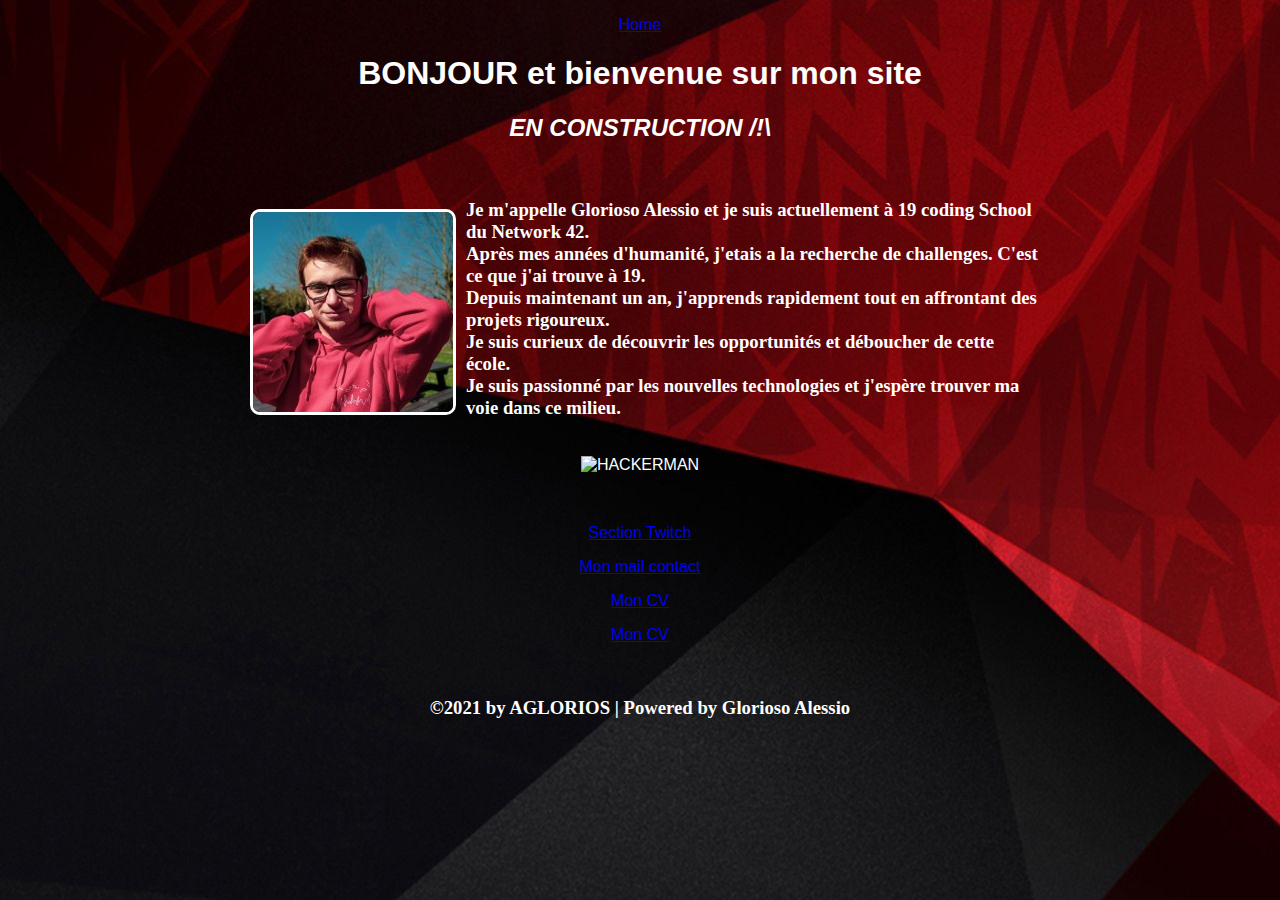
==== docs/index.html @ 50849f6d "9" ====
<!DOCTYPE html>
<html>
	<head>
		<meta charset="utf-8">
		<title>Alessio Glorioso</title>
		<link rel="stylesheet" media="all" href="mycss.css" />
	</head>
	<body>
		<div style="text-align: center;">
			<p align="center"><a href="index.html">Home</a></p>
			<h1>BONJOUR et bienvenue sur mon site</h1>
			<p><h2> <em> EN CONSTRUCTION /!\ </em></h2></p>
			<br>
		</div>
		<div style="width:800px; margin:0 auto;">
			<h3>
				<img src="image/minimoi.jpeg" border=3 class="imageflottante" alt="moi" />
				Je m'appelle Glorioso Alessio et je suis actuellement à 19 coding School du Network 42.<br>
				Après mes années d'humanité, j'etais a la recherche de challenges. C'est ce que j'ai trouve à 19.<br>
				Depuis maintenant un an, j'apprends rapidement tout en affrontant des projets rigoureux.<br>
				Je suis curieux de découvrir les opportunités et déboucher de cette école.<br>
				Je suis passionné par les nouvelles technologies et j'espère trouver ma voie dans ce milieu.<br>
			</h3>
		</div>
		<div>
			<p align="center" class="dessous"><!-- <figure> -->
				<br>
				<img align="center" src="https://ih1.redbubble.net/image.304522183.5128/fla
				t,550x550,075,f.jpg" alt="HACKERMAN" title="c'etait vide sans image">
				<!--<figcaption>Ceci n'est pas un hackeur</figcaption>
			<figure/>--></p>
        	<br>
		</div>
		<div>
        	<p align="center"><a href="twitch.html" title="Oublies pas le like hehe">Section Twitch</a></p>
        	<p align="center"><a href="mailto:alessio.glorioso17@gmail.com" title="c'est pour les pros">Mon mail contact</a></p>
        	<p align="center"><a href="srcs/CV_Glorioso.pdf" target="_blank">Mon CV</a></p>
			<p align="center"><a href="https://github.com/Aglorios17" target="_blank">Mon CV</a></p>
			<br>
		</div>
    <h3 align="center" class="text-muted small px-4">©2021 by AGLORIOS | Powered by Glorioso Alessio</h3>
	</body>
</html>
---- docs/mycss.css ----
body
{
    background-image: url("image/fond.jpg");
}
h1
{
    font-family: Impact, sans-serif;
    color: white;
}
h2
{
    font-family: "Comic Sans MS", sans-serif;
    color: white;
}
h3
{
    font-family: "Times New Roman", sans-serif;
    color: white;
}
p
{
    font-family: "Arial Black", sans-serif;
    color: white;
}
.imageflottante
{
    float: left;
    margin: 10px;
    border-radius: 10px;
}
.dessous
{
    clear: both;
}
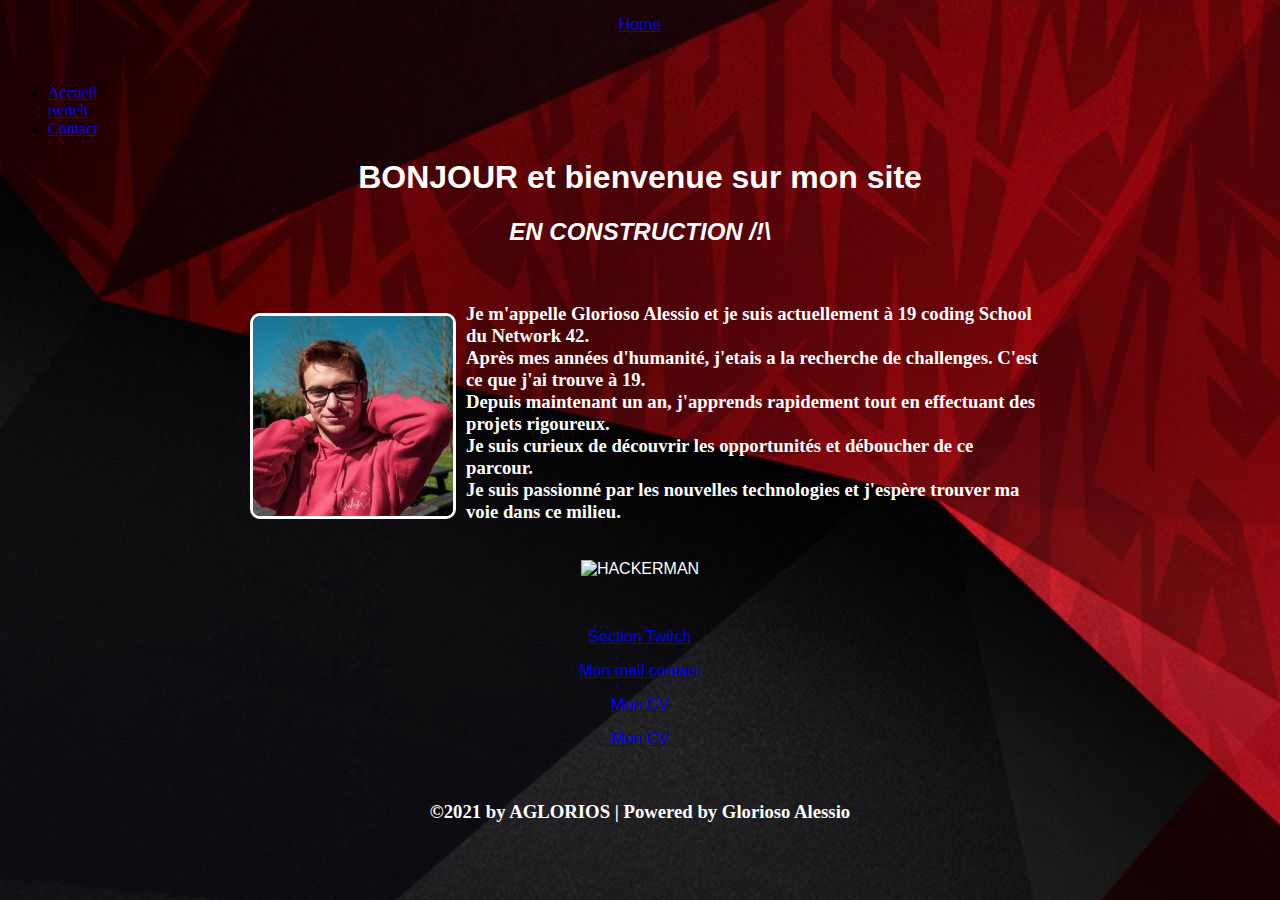
==== commit 62f6ebde: "10" ====
--- a/docs/index.html
+++ b/docs/index.html
@@ -6,8 +6,20 @@
 		<link rel="stylesheet" media="all" href="mycss.css" />
 	</head>
 	<body>
+		<header>
+			<div style="text-align: center;">
+				<p align="center"><a href="index.html">Home</a></p>
+				<br>
+			</div>
+		</header>
+		<nav>
+			<ul>
+				<li><a href="index.html">Accueil</a></li>
+				<li><a href="twitch.html">twitch</a></li>
+				<li><a href="contact.html">Contact</a></li>
+			</ul>
+		</nav>
 		<div style="text-align: center;">
-			<p align="center"><a href="index.html">Home</a></p>
 			<h1>BONJOUR et bienvenue sur mon site</h1>
 			<p><h2> <em> EN CONSTRUCTION /!\ </em></h2></p>
 			<br>
@@ -17,8 +29,8 @@
 				<img src="image/minimoi.jpeg" border=3 class="imageflottante" alt="moi" />
 				Je m'appelle Glorioso Alessio et je suis actuellement à 19 coding School du Network 42.<br>
 				Après mes années d'humanité, j'etais a la recherche de challenges. C'est ce que j'ai trouve à 19.<br>
-				Depuis maintenant un an, j'apprends rapidement tout en affrontant des projets rigoureux.<br>
-				Je suis curieux de découvrir les opportunités et déboucher de cette école.<br>
+				Depuis maintenant un an, j'apprends rapidement tout en effectuant des projets rigoureux.<br>
+				Je suis curieux de découvrir les opportunités et déboucher de ce parcour.<br>
 				Je suis passionné par les nouvelles technologies et j'espère trouver ma voie dans ce milieu.<br>
 			</h3>
 		</div>
@@ -38,6 +50,8 @@
 			<p align="center"><a href="https://github.com/Aglorios17" target="_blank">Mon CV</a></p>
 			<br>
 		</div>
-    <h3 align="center" class="text-muted small px-4">©2021 by AGLORIOS | Powered by Glorioso Alessio</h3>
+		<footer>
+    		<h3 align="center">©2021 by AGLORIOS | Powered by Glorioso Alessio</h3>
+		</footer>
 	</body>
 </html>--- a/docs/mycss.css
+++ b/docs/mycss.css
@@ -1,6 +1,7 @@
 body
 {
     background-image: url("image/fond.jpg");
+    background-attachment: fixed;
 }
 h1
 {
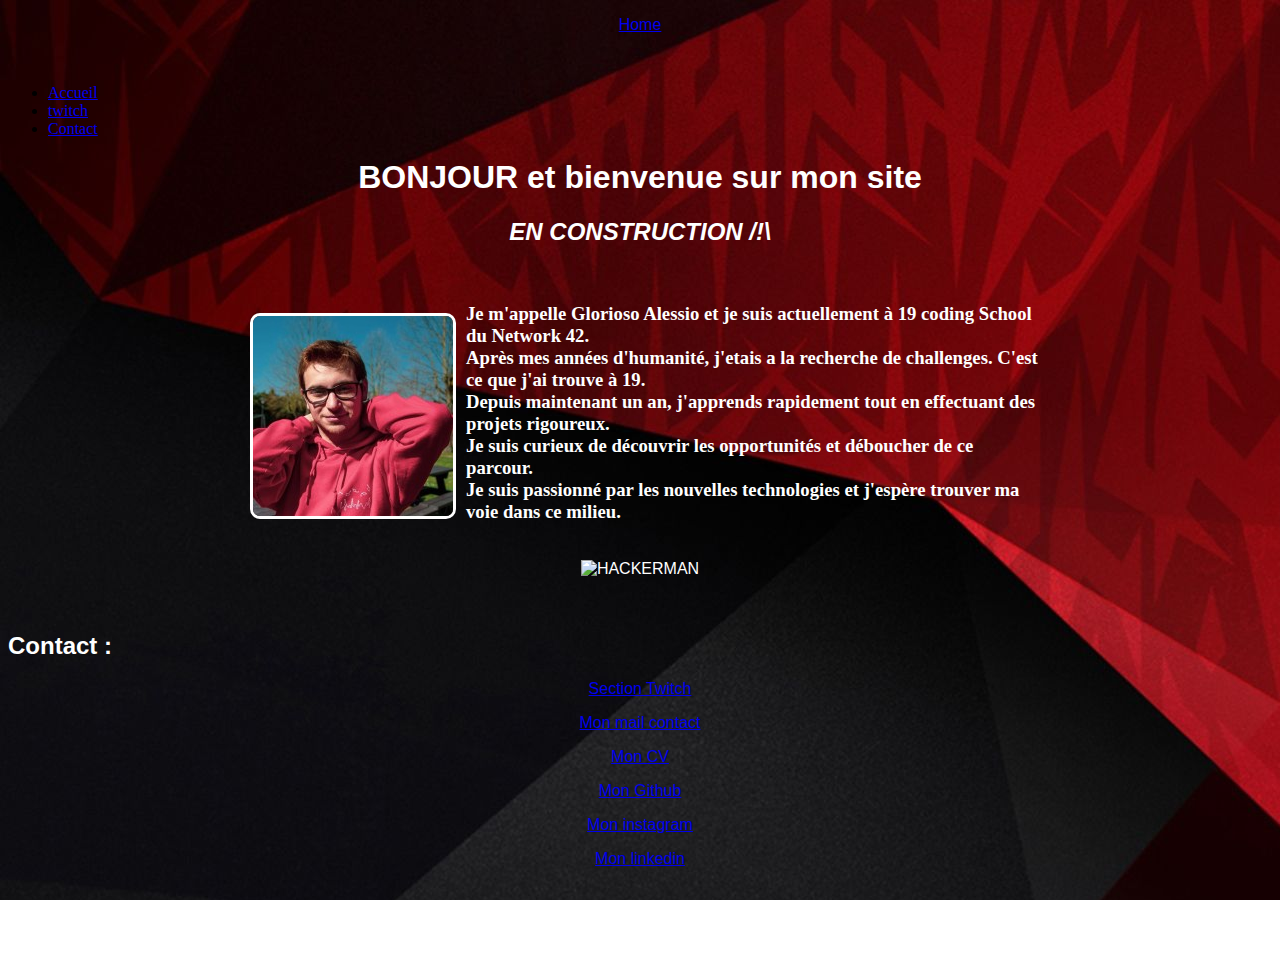
==== commit eaae3b8b: "10" ====
--- a/docs/index.html
+++ b/docs/index.html
@@ -44,10 +44,13 @@
         	<br>
 		</div>
 		<div>
+			<p align="center"><h2>Contact :</h2></p>
         	<p align="center"><a href="twitch.html" title="Oublies pas le like hehe">Section Twitch</a></p>
         	<p align="center"><a href="mailto:alessio.glorioso17@gmail.com" title="c'est pour les pros">Mon mail contact</a></p>
         	<p align="center"><a href="srcs/CV_Glorioso.pdf" target="_blank">Mon CV</a></p>
-			<p align="center"><a href="https://github.com/Aglorios17" target="_blank">Mon CV</a></p>
+			<p align="center"><a href="https://github.com/Aglorios17" target="_blank">Mon Github</a></p>
+			<p align="center"><a href="https://www.instagram.com/aglorios17" target="_blank">Mon instagram</a></p>
+			<p align="center"><a href="https://www.linkedin.com/in/glorioso-alessio" target="_blank">Mon linkedin</a></p>
 			<br>
 		</div>
 		<footer>
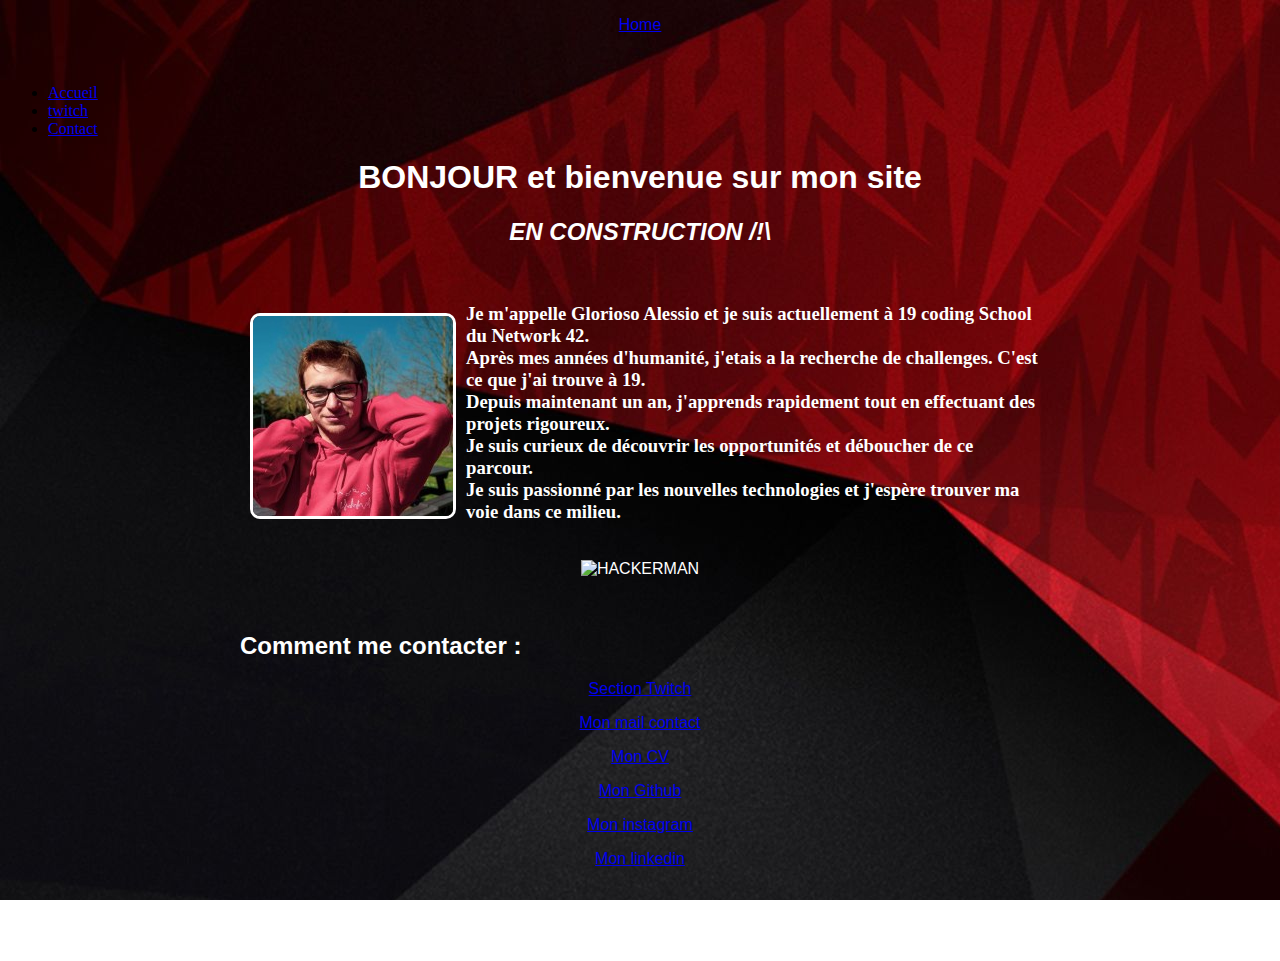
==== commit 309cd6e5: "10" ====
--- a/docs/index.html
+++ b/docs/index.html
@@ -43,8 +43,8 @@
 			<figure/>--></p>
         	<br>
 		</div>
-		<div>
-			<p align="center"><h2>Contact :</h2></p>
+		<div div style="width:800px; margin:0 auto;">
+			<p align="center"><h2>Comment me contacter :</h2></p>
         	<p align="center"><a href="twitch.html" title="Oublies pas le like hehe">Section Twitch</a></p>
         	<p align="center"><a href="mailto:alessio.glorioso17@gmail.com" title="c'est pour les pros">Mon mail contact</a></p>
         	<p align="center"><a href="srcs/CV_Glorioso.pdf" target="_blank">Mon CV</a></p>
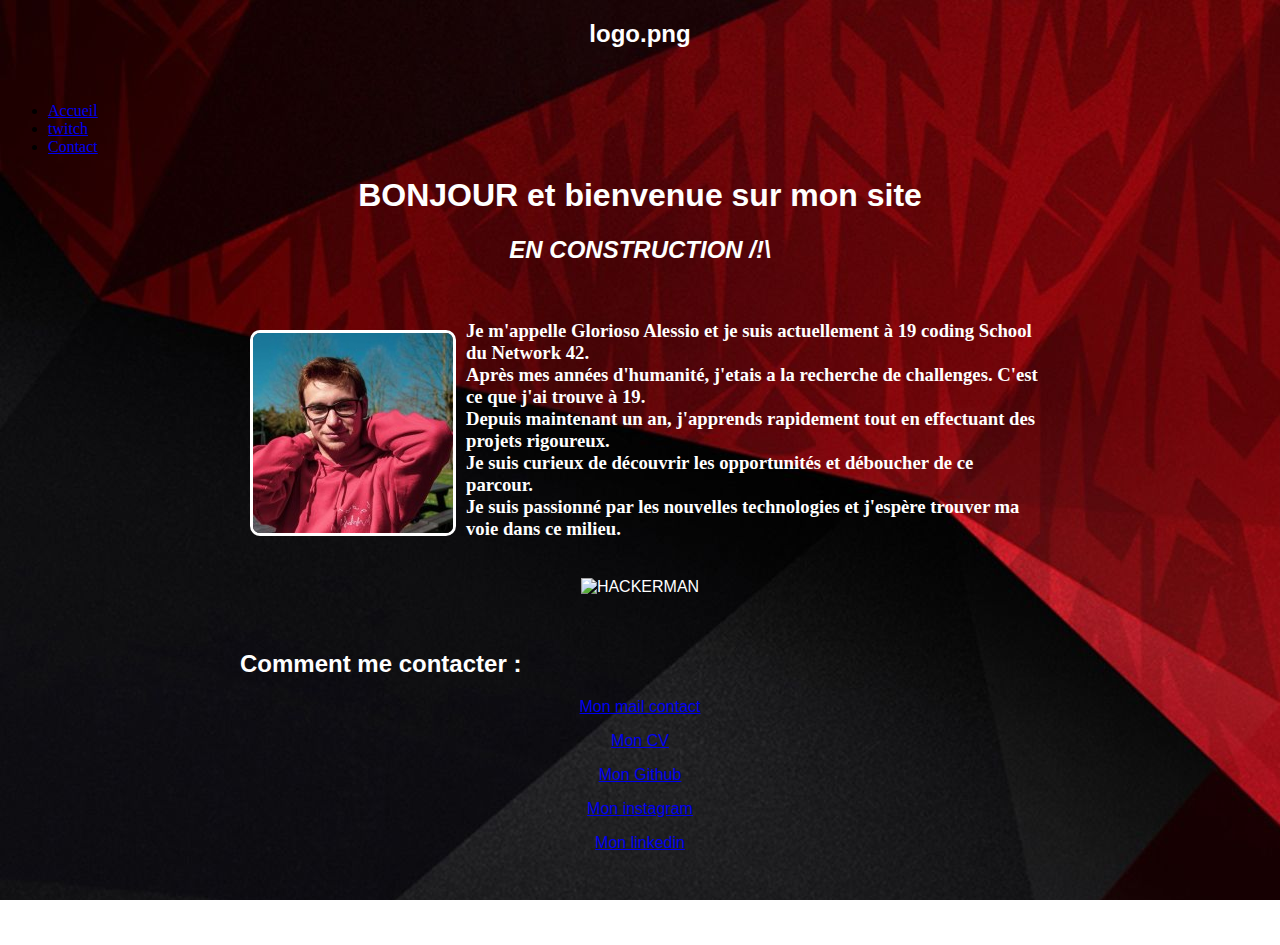
==== commit fed7e1fb: "10" ====
--- a/docs/index.html
+++ b/docs/index.html
@@ -8,7 +8,7 @@
 	<body>
 		<header>
 			<div style="text-align: center;">
-				<p align="center"><a href="index.html">Home</a></p>
+				<h2>logo.png</h2>
 				<br>
 			</div>
 		</header>
@@ -43,9 +43,8 @@
 			<figure/>--></p>
         	<br>
 		</div>
-		<div div style="width:800px; margin:0 auto;">
+		<div style="width:800px; margin:0 auto;" border=3>
 			<p align="center"><h2>Comment me contacter :</h2></p>
-        	<p align="center"><a href="twitch.html" title="Oublies pas le like hehe">Section Twitch</a></p>
         	<p align="center"><a href="mailto:alessio.glorioso17@gmail.com" title="c'est pour les pros">Mon mail contact</a></p>
         	<p align="center"><a href="srcs/CV_Glorioso.pdf" target="_blank">Mon CV</a></p>
 			<p align="center"><a href="https://github.com/Aglorios17" target="_blank">Mon Github</a></p>
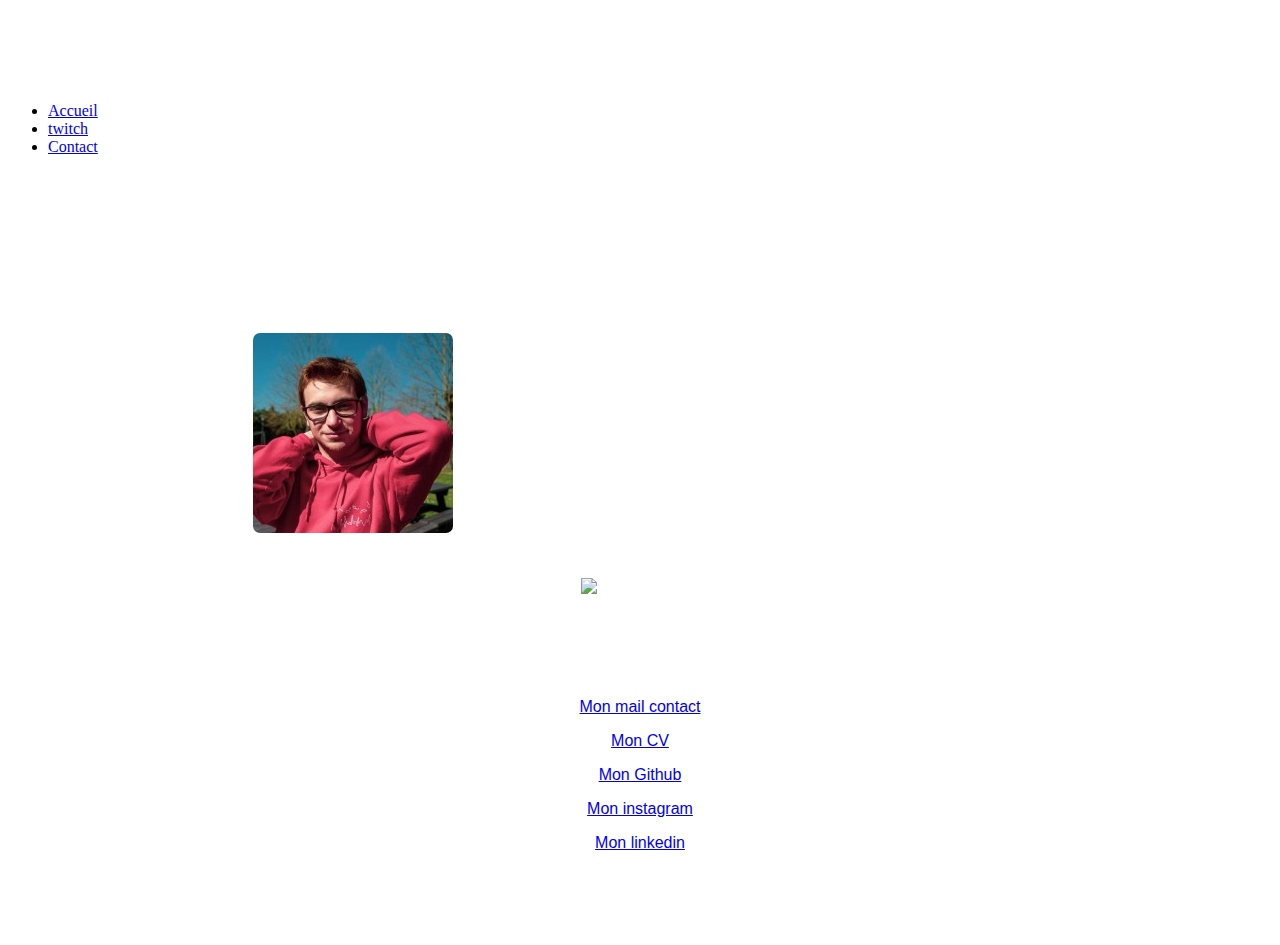
==== commit df278004: "11" ====
--- a/docs/index.html
+++ b/docs/index.html
@@ -3,7 +3,7 @@
 	<head>
 		<meta charset="utf-8">
 		<title>Alessio Glorioso</title>
-		<link rel="stylesheet" media="all" href="mycss.css" />
+		<link rel="stylesheet" media="all" href="css/mycss.css" />
 	</head>
 	<body>
 		<header>
@@ -15,8 +15,8 @@
 		<nav>
 			<ul>
 				<li><a href="index.html">Accueil</a></li>
-				<li><a href="twitch.html">twitch</a></li>
-				<li><a href="contact.html">Contact</a></li>
+				<li><a href="pages/twitch.html">twitch</a></li>
+				<li><a href="pages/contact.html">Contact</a></li>
 			</ul>
 		</nav>
 		<div style="text-align: center;">
@@ -26,8 +26,8 @@
 		</div>
 		<div style="width:800px; margin:0 auto;">
 			<h3>
-				<img src="image/minimoi.jpeg" border=3 class="imageflottante" alt="moi" />
-				Je m'appelle Glorioso Alessio et je suis actuellement à 19 coding School du Network 42.<br>
+				<img src="srcs/image/minimoi.jpeg" border=3 class="imageflottante" alt="moi" />
+				Je m'appelle Glorioso Alessio, je suis actuellement étudiant à 19 coding School du Network 42.<br>
 				Après mes années d'humanité, j'etais a la recherche de challenges. C'est ce que j'ai trouve à 19.<br>
 				Depuis maintenant un an, j'apprends rapidement tout en effectuant des projets rigoureux.<br>
 				Je suis curieux de découvrir les opportunités et déboucher de ce parcour.<br>
--- a/docs/css/mycss.css
+++ b/docs/css/mycss.css
@@ -0,0 +1,35 @@
+body
+{
+    background-image: url("image/fond.jpg");
+    background-attachment: fixed;
+}
+h1
+{
+    font-family: Impact, sans-serif;
+    color: white;
+}
+h2
+{
+    font-family: "Comic Sans MS", sans-serif;
+    color: white;
+}
+h3
+{
+    font-family: "Times New Roman", sans-serif;
+    color: white;
+}
+p
+{
+    font-family: "Arial Black", sans-serif;
+    color: white;
+}
+.imageflottante
+{
+    float: left;
+    margin: 10px;
+    border-radius: 10px;
+}
+.dessous
+{
+    clear: both;
+}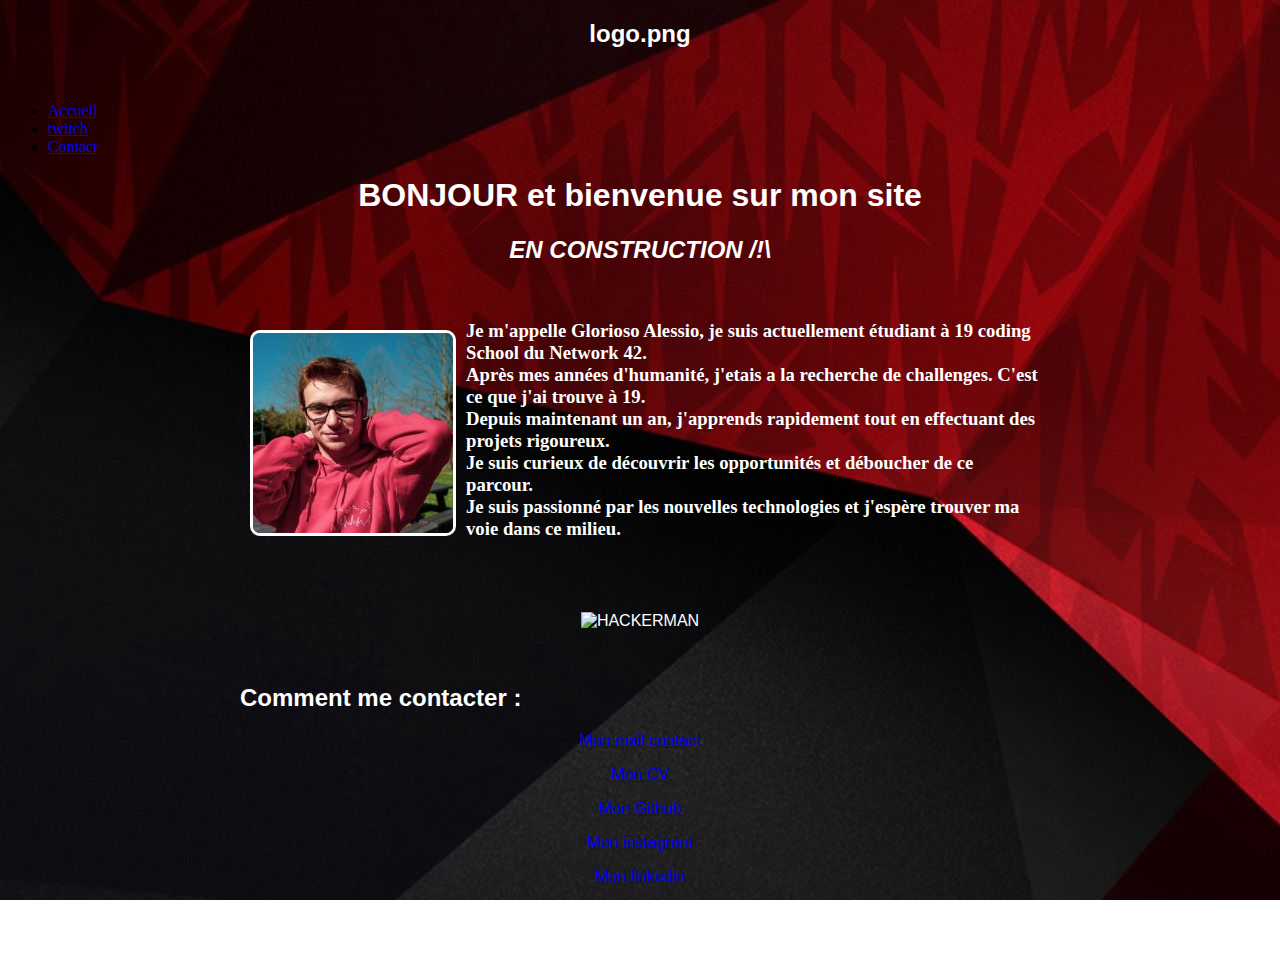
==== commit 6ef7e766: "14" ====
--- a/docs/index.html
+++ b/docs/index.html
@@ -35,12 +35,14 @@
 			</h3>
 		</div>
 		<div>
+			<br>
+			<br>
 			<p align="center" class="dessous"><!-- <figure> -->
-				<br>
 				<img align="center" src="https://ih1.redbubble.net/image.304522183.5128/fla
 				t,550x550,075,f.jpg" alt="HACKERMAN" title="c'etait vide sans image">
 				<!--<figcaption>Ceci n'est pas un hackeur</figcaption>
-			<figure/>--></p>
+			<figure/>-->
+			</p>
         	<br>
 		</div>
 		<div style="width:800px; margin:0 auto;" border=3>
--- a/docs/css/mycss.css
+++ b/docs/css/mycss.css
@@ -1,6 +1,6 @@
 body
 {
-    background-image: url("image/fond.jpg");
+    background-image: url("../srcs/image/fond.jpg");
     background-attachment: fixed;
 }
 h1
